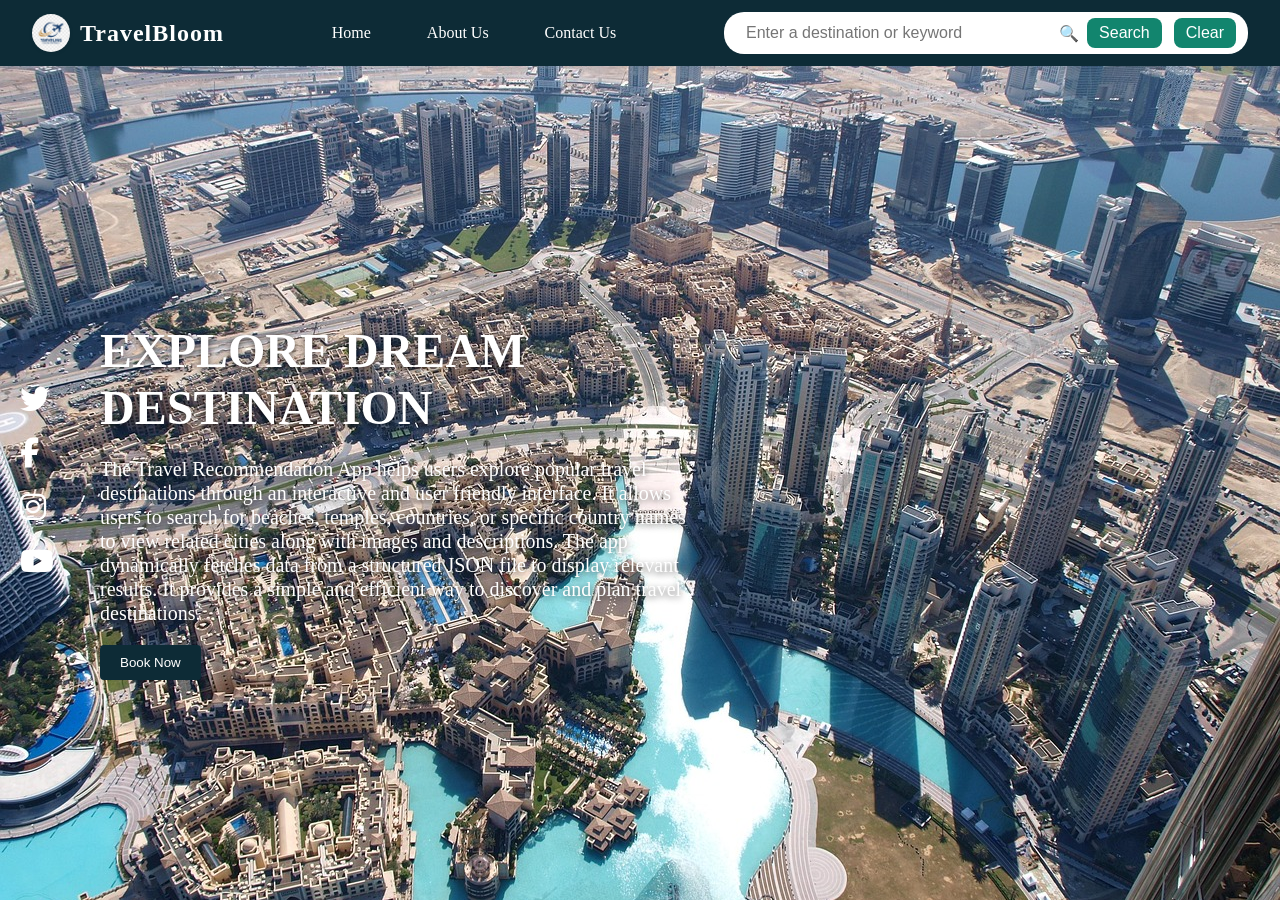
==== index.html @ 2da694b2 "Update navigation links and restructure files for improved organization" ====
<!DOCTYPE html>
<html lang="en">
<head>
    <meta charset="UTF-8">
    <meta name="viewport" content="width=device-width, initial-scale=1.0">
    <title>Travel Recommendation</title>
    <link rel="stylesheet" href="styles.css">
    <link rel="stylesheet" href="https://cdnjs.cloudflare.com/ajax/libs/font-awesome/6.5.0/css/all.min.css">
</head>
<body>
    <nav class="navbar">
        <div class="navbar-logo">
            <img src="travel-logo.png" alt="TravelBloom Logo" class="logo-img">
            <span class="navbar-title">TravelBloom</span>
        </div>
        <ul class="navbar-links">
            <li><a href="#Home">Home</a></li>
            <li><a href="about.html">About Us</a></li>
            <li><a href="contact.html">Contact Us</a></li>
        </ul>
        <form class="navbar-search" onsubmit="return false;">
            <input type="text" placeholder="Enter a destination or keyword" class="search-input">
            <span class="search-icon">🔍</span>
            <button type="button" class="search-button">Search</button>
            <button type="button" class="clear-button">Clear</button>
        </form>
    </nav>
    <section class="hero">
        <div class="social-icons">
            <a href="#"><i class="fab fa-twitter"></i></a>
            <a href="#"><i class="fab fa-facebook-f"></i></a>
            <a href="#"><i class="fab fa-instagram"></i></a>
            <a href="#"><i class="fab fa-youtube"></i></a>
        </div>  
            <div class="hero-content" id="hero-content">
                <h1>EXPLORE DREAM DESTINATION</h1>
                <p>
                The Travel Recommendation App helps users explore popular travel destinations
                through an interactive and user friendly interface. It allows users to search for
                beaches, temples, countries, or specific country names to view related cities along
                with images and descriptions. The app dynamically fetches data from a structured 
                JSON file to display relevant results. It provides a simple and efficient way to 
                discover and plan travel destinations.
                </p>
                <button class="book-btn">Book Now</button>
            </div>
            <div id="results-section" class="results-section" style="display:none; width:100%; margin:0 auto;">
                <h1 style="color:orange; text-align:center; margin-top:30px; font-size:2.5rem;">Search Results</h1>
                <div id="search-results" class="search-results" style="display:flex; flex-wrap:wrap; justify-content:center; gap:30px; margin:30px auto 0 auto;"></div>
            </div>
    </section>
    <!-- Ensure JS is loaded -->
    <script src="travel_recommendation.js"></script>
</body>
</html>
---- styles.css ----
html, body {
  margin: 0;
  padding: 0;
  background-image: url('./images/city.png');
  background-size: cover;
  background-position: center;
  background-attachment: fixed;
}
.hero,
.about-hero,
.contact-hero {
  min-height: calc(100vh - 70px);
  display: flex;
}

.about-hero-content {
  padding-bottom: 0;
}
.navbar {
  flex-wrap: wrap;
  display: flex;
  align-items: center;
  justify-content: space-between;
  background-color: #0d2b36;
  padding: 12px 32px;
  color: #fff;
  box-shadow: 0 2px 8px rgba(0,0,0,0.07);
  position: sticky;
  top: 0;
  z-index: 100;
}

.navbar-logo {
  display: flex;
  align-items: center;
  gap: 10px;
}

.logo-img {
  width: 38px;
  height: 38px;
  border-radius: 50%;
  object-fit: cover;
  background: #fff;
  box-shadow: 0 1px 4px rgba(0,0,0,0.08);
}

.navbar-title {
  font-size: 1.5rem;
  font-weight: 700;
  letter-spacing: 1px;
}

.navbar-links {
  list-style: none;
  display: flex;
  gap: 32px;
  margin: 0;
  padding: 0;
}

.navbar-links li a {
  text-decoration: none;
  color: #fff;
  font-size: 1rem;
  font-weight: 500;
  padding: 6px 12px;
  border-radius: 4px;
  transition: background 0.2s, color 0.2s;
}

.navbar-links li a:hover {
  background: #174a5a;
  color: #ffd700;
}

.navbar-search {
    flex: 1;
  max-width: 500px;
  min-width: 250px;
  display: flex;
  align-items: center;
  gap: 8px;
  background: #ffffff;
  padding: 6px 12px;
  border-radius: 20px;
}

.search-input {
  flex: 1;
  border: none;
  outline: none;
  padding: 6px 10px;
  border-radius: 4px;
  font-size: 1rem;
  background: #fff;
  color: #222;
  min-width: 0;
  display: block;
}

.search-button {
  background: rgb(18, 133, 110);
  color: #fff;
  border: none;
  border-radius: 8px;
  padding: 6px 12px;
  font-size: 1rem;
  cursor: pointer;
  transition: background 0.2s, color 0.2s;
}

.search-button:hover {
  background: #174a5a;
  color: #ffd700;
}

.clear-button {
  background: rgb(18, 133, 110);
  color: #fff;
  border: none ;
  border-radius: 8px;
  padding: 6px 12px;
  font-size: 1rem;
  cursor: pointer;
  margin-left: 4px;
  transition: background 0.2s, color 0.2s;
}

.clear-button:hover {
  background: #174a5a;
  color: #ffd700;
}
.search-icon {
  flex-shrink: 0;
}
.hero {
  position: relative;
  display: flex;
  align-items: center;         
  justify-content: flex-start;  
  padding-left: 100px;          
  box-sizing: border-box;
}

.social-icons {
  position: absolute;
  top: 50%;
  left: 20px;
  transform: translateY(-50%);
  display: flex;
  flex-direction: column;
  gap: 20px;
  color: white;
  font-size: 30px;
  z-index: 10;
}

.social-icons a {
  color: white;
  transition: 0.3s;
}

.social-icons a:hover {
  color: #ffd700;
  transform: scale(1.2);
}

.hero-content {
  max-width: 600px;
  color: white;
  text-align: left;
}

.hero-content h1 {
  font-size: 3rem;
  font-weight: 800;
  line-height: 1.2;
  margin-bottom: 20px;
  text-shadow: 0 2px 6px rgba(0,0,0,0.6);
}

.hero-content p {
  font-size: 1.25rem;
  line-height: 1.2;
  margin: 0;
  padding: 0;
  text-shadow: 0 2px 6px rgba(0,0,0,0.6);
}



/*About Section*/

.about-hero {
  position: relative;
  display: flex;
  align-items: flex-start;          
  justify-content: flex-start;  
  padding-left: 100px;         
  box-sizing: border-box;
}

.about-hero-content {
  color: white;
  text-align: left;
  padding-bottom: 200px;
  margin: 0;
}
.about-hero-content h1 {
  font-size: 3rem;
  font-weight: 800;
  line-height: 1.2;
  margin-bottom: 20px;
  text-shadow: 0 2px 6px rgba(0,0,0,0.6);
}
.about-hero-content p {
  font-size: 1rem;
  line-height: 2;
  margin: 0;
  padding-left: 30px;
  text-shadow: 0 2px 6px rgba(0,0,0,0.6);
  max-width: 85%;
}
.book-btn {
  margin-top: 20px;
  padding: 10px 20px;
  background: #0d2b36;
  color: white;
  border: none;
  cursor: pointer;
  border-radius: 4px;
}
.book-btn:hover {
  background: #174a5a;
  color: #ffd700;
  transform: scale(1.1);
}
.team-grid {
    display: grid;
    grid-template-columns: repeat(auto-fit, minmax(250px, 1fr));
    gap: 30px;
    justify-items: center;
}

.team-card {
    background: transparent;
    padding: 30px 20px;
    box-shadow: 0 6px 20px rgba(0,0,0,0.08);
    transition: transform 0.3s, box-shadow 0.3s;
    width: 100%;
    max-width: 300px;
    text-align: center;
    color: #fff;
}

.team-card i {
    font-size: 80px;
    margin-bottom: 15px;
}

.team-card h3 {
    font-size: 1.3rem;
    margin-bottom: 5px;
}

.team-card .role {
    display: block;
    font-size: 0.95rem;
    margin-bottom: 15px;
    font-weight: 500;
}

.team-card p {
    font-size: 0.95rem;
    line-height: 1.4;
}

.team-card:hover {
    transform: translateY(-8px);
    box-shadow: 0 12px 25px rgba(0,0,0,0.15);
}
.team-title {
    font-size: 4rem;
    font-weight: 700;
    margin-bottom: 20px;
    align-content: center;
    color: #fff;
    max-width: 200px;
}
/*Contact Section*/
.contact-info-box{
  display: flex;
  flex-direction: row;
  align-items: center;
  justify-content: center;
  gap: 200px;
}
.contact-hero {
  position: relative;
  display: flex;
  align-items: center;          
  justify-content: center;  
  padding-left: 100px;          
  box-sizing: border-box;
  color: #fff;
}
.contact-form {
  background: transparent;   
  padding: 30px;
  border-radius: 12px;       
  box-shadow: none;           
  width: 100%;
  max-width: 400px;
}
.contact-hero-content {
  max-width: 400px;
  text-align: left;
  padding: 0;
}
.contact-hero-content h1 {
  font-size: 3rem;
  font-weight: 800;
  line-height: 1.2;
  margin-bottom: 20px;
  text-shadow: 0 2px 6px rgba(0,0,0,0.6);
}
.contact-form input,
.contact-form textarea {
  width: 100%;
  padding: 10px 12px;
  margin: 10px 0 20px;
  border-radius: 6px;
  border: 1px solid rgba(255,255,255,0.3);  
  background: rgba(255,255,255,0.05);       
  color: white;
  outline: none;
  font-size: 0.95rem;
}

.contact-form input::placeholder,
.contact-form textarea::placeholder {
  color: rgba(255,255,255,0.7);
}
.contact-form input,
.contact-form textarea,
.submit-btn {
  width: 100%;            
  box-sizing: border-box; 
}
.submit-btn {
  background: #12a76e;       
  color: #fff;               
  padding: 12px;             
  border: none;              
  border-radius: 8px;        
  cursor: pointer;
  font-size: 1rem;
  font-weight: 600;
  transition: all 0.3s ease;
}

.submit-btn:hover {
  background: #0f8a5d;       
  transform: scale(1.02);    
}
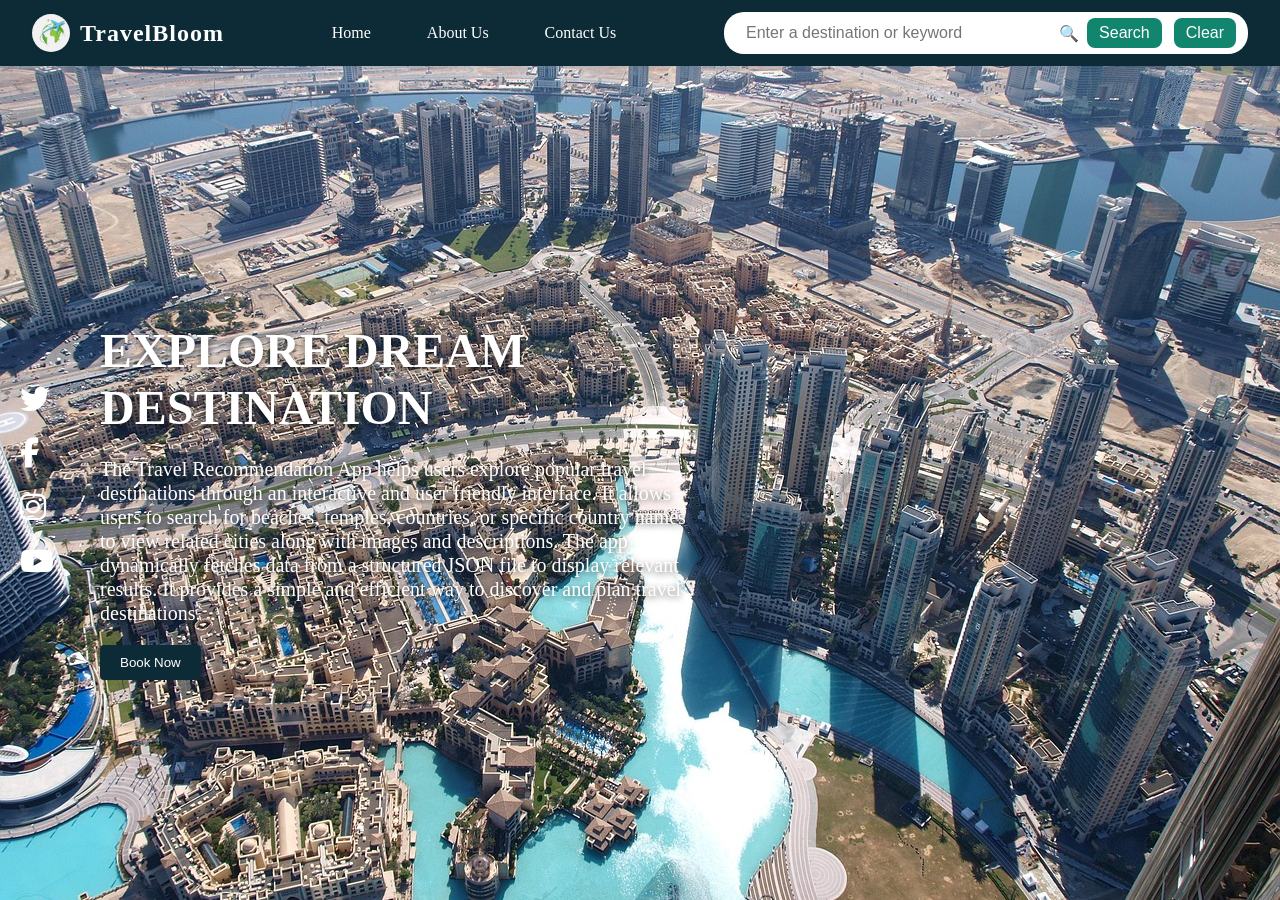
==== commit c3b84df1: "Update logo image path and add favicon for better branding" ====
--- a/index.html
+++ b/index.html
@@ -6,11 +6,12 @@
     <title>Travel Recommendation</title>
     <link rel="stylesheet" href="styles.css">
     <link rel="stylesheet" href="https://cdnjs.cloudflare.com/ajax/libs/font-awesome/6.5.0/css/all.min.css">
+    <link rel="icon" href="./images/travel.png" type="image/x-icon">
 </head>
 <body>
     <nav class="navbar">
         <div class="navbar-logo">
-            <img src="travel-logo.png" alt="TravelBloom Logo" class="logo-img">
+            <img src="./images/travel.png" alt="TravelBloom Logo" class="logo-img">
             <span class="navbar-title">TravelBloom</span>
         </div>
         <ul class="navbar-links">
